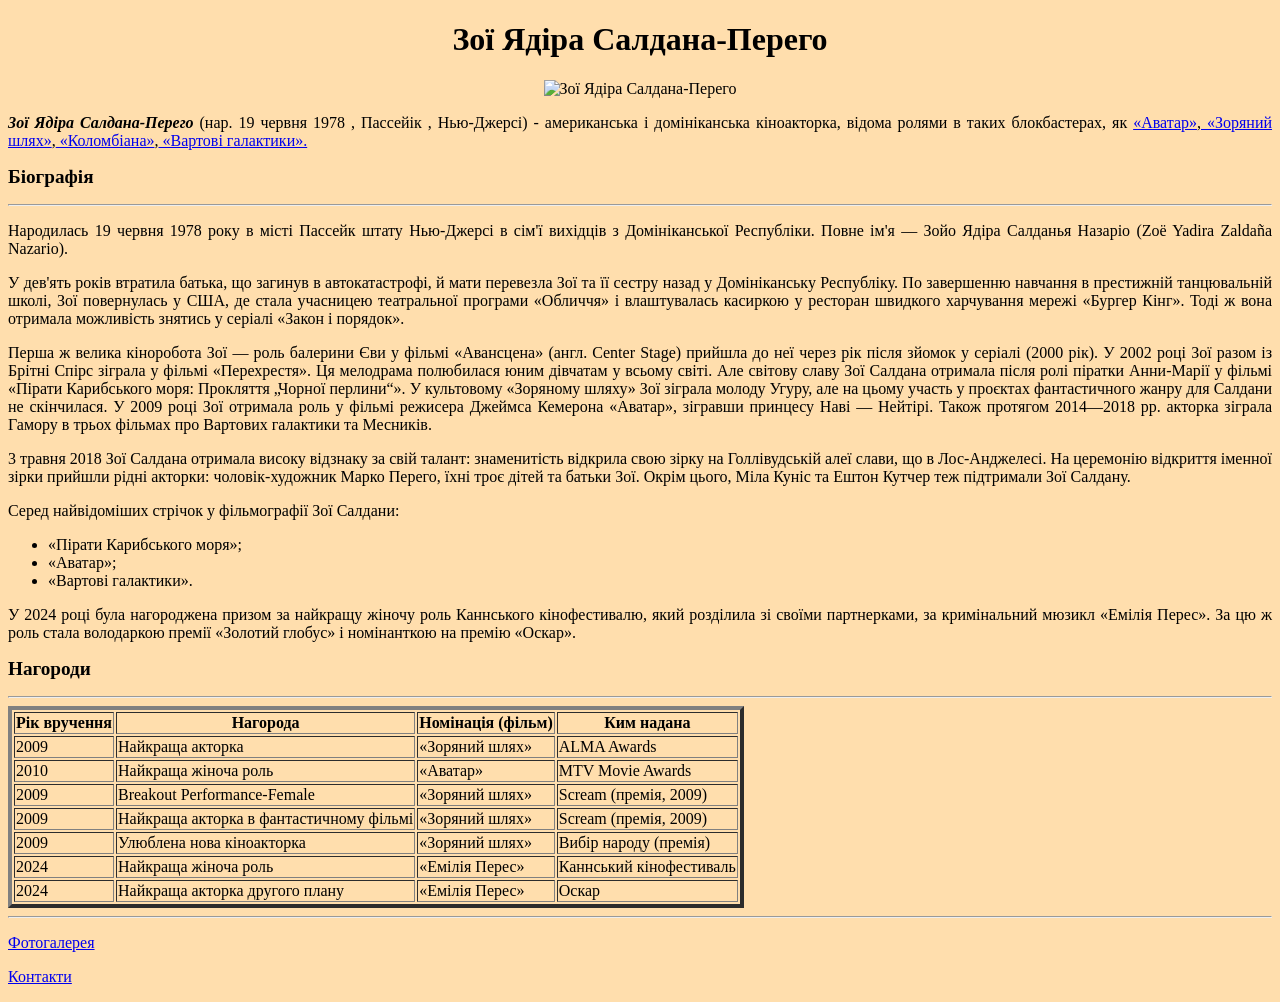
==== HW21/index.html @ a7ea7cde "files" ====
<!DOCTYPE html>
<html land="ua">
  <head>
  <title>Page Title</title>
  </head>
  <body bgcolor="#FFDEAD">

    <h1> <div align="center">Зої Ядіра Салдана-Перего</div> </h1>
    <div align="center"><img src="C:\Users\Z\Desktop\hillel\Balaban HW 20\HW21\photos\фото1.jpg" alt="Зої Ядіра Салдана-Перего" width="200" height="275"></div>
    
    <p><div align="justify"><b><i>Зої Ядіра Салдана-Перего</i></b> (нар. 19 червня 1978 , Пассейік , Нью-Джерсі) - американська і домініканська кіноакторка, відома ролями в таких блокбастерах, як <a href="https://uk.wikipedia.org/wiki/%D0%90%D0%B2%D0%B0%D1%82%D0%B0%D1%80_(%D1%84%D1%96%D0%BB%D1%8C%D0%BC)"> «Аватар»</a>,<a href="https://uk.wikipedia.org/wiki/%D0%97%D0%BE%D1%80%D1%8F%D0%BD%D0%B8%D0%B9_%D1%88%D0%BB%D1%8F%D1%85_(%D1%84%D1%96%D0%BB%D1%8C%D0%BC)"> «Зоряний шлях»</a>,<a href="https://uk.wikipedia.org/wiki/%D0%9A%D0%BE%D0%BB%D0%BE%D0%BC%D0%B1%D1%96%D0%B0%D0%BD%D0%B0"> «Коломбіана»</a>,<a href="https://uk.wikipedia.org/wiki/%D0%92%D0%B0%D1%80%D1%82%D0%BE%D0%B2%D1%96_%D0%B3%D0%B0%D0%BB%D0%B0%D0%BA%D1%82%D0%B8%D0%BA%D0%B8"> «Вартові галактики».</a></div></p>
    
     <p><big><strong>Біографія</strong></big></p>
     <hr>

<p><div align="justify">Народилась 19 червня 1978 року в місті Пассейк штату Нью-Джерсі в сім'ї вихідців з Домініканської Республіки. Повне ім'я — Зойо Ядіра Салданья Назаріо (Zoë Yadira Zaldaña Nazario).</div></p>

<p><div align="justify">У дев'ять років втратила батька, що загинув в автокатастрофі, й мати перевезла Зої та її сестру назад у Домініканську Республіку. По завершенню навчання в престижній танцювальній школі, Зої повернулась у США, де стала учасницею театральної програми «Обличчя» і влаштувалась касиркою у ресторан швидкого харчування мережі «Бургер Кінг». Тоді ж вона отримала можливість знятись у серіалі «Закон і порядок».</div></p>

<p><div align="justify">Перша ж велика кіноробота Зої — роль балерини Єви у фільмі «Авансцена» (англ. Center Stage) прийшла до неї через рік після зйомок у серіалі (2000 рік). У 2002 році Зої разом із Брітні Спірс зіграла у фільмі «Перехрестя». Ця мелодрама полюбилася юним дівчатам у всьому світі. Але світову славу Зої Салдана отримала після ролі піратки Анни-Марії у фільмі «Пірати Карибського моря: Прокляття „Чорної перлини“». У культовому «Зоряному шляху» Зої зіграла молоду Угуру, але на цьому участь у проєктах фантастичного жанру для Салдани не скінчилася. У 2009 році Зої отримала роль у фільмі режисера Джеймса Кемерона «Аватар», зігравши принцесу Наві — Нейтірі. Також протягом 2014—2018 рр. акторка зіграла Гамору в трьох фільмах про Вартових галактики та Месників.</div>

<p><div align="justify">3 травня 2018 Зої Салдана отримала високу відзнаку за свій талант: знаменитість відкрила свою зірку на Голлівудській алеї слави, що в Лос-Анджелесі. На церемонію відкриття іменної зірки прийшли рідні акторки: чоловік-художник Марко Перего, їхні троє дітей та батьки Зої. Окрім цього, Міла Куніс та Ештон Кутчер теж підтримали Зої Салдану.</div></p>

<p><div align="justify">Серед найвідоміших стрічок у фільмографії Зої Салдани: 
<ul>
    <li>«Пірати Карибського моря»;</li>
    <li>«Аватар»;</li>
    <li>«Вартові галактики».</li>
</ul>    
    </div></p>

<p><div align="justify">У 2024 році була нагороджена призом за найкращу жіночу роль Каннського кінофестивалю, який розділила зі своїми партнерками, за кримінальний мюзикл «Емілія Перес». За цю ж роль стала володаркою премії «Золотий глобус» і номінанткою на премію «Оскар».</div></p>

<p><big><strong>Нагороди</strong></big></p>
     <hr>
     <table border="4" background="C:\Users\Z\Desktop\hillel\Balaban HW 20\HW21\фон таблиці.jpg">
  <tr>
    <th>Рік вручення</th>
    <th>Нагорода</th>
    <th>Номінація (фільм)</th>
    <th>Ким надана</th>
  </tr>
  <tr>
    <td>2009</td>
    <td>Найкраща акторка</td>
    <td>«Зоряний шлях»</td>
    <td>ALMA Awards</td>
  </tr>
  <tr>
    <td>2010</td>
    <td>Найкраща жіноча роль</td>
    <td> «Аватар» </td>
    <td>MTV Movie Awards</td>
  </tr>
  <tr>
    <td>2009</td>
    <td>Breakout Performance-Female</td>
    <td>«Зоряний шлях»</td>
    <td>Scream (премія, 2009)</td>
  </tr>
  <tr>
    <td>2009</td>
    <td>Найкраща акторка в фантастичному фільмі</td>
    <td>«Зоряний шлях»</td>
    <td>Scream (премія, 2009)</td>
  </tr>
  <tr>
    <td>2009</td>
    <td>Улюблена нова кіноакторка</td>
    <td>«Зоряний шлях»</td>
    <td>Вибір народу (премія)</td>
  </tr>
  <tr>
    <td>2024</td>
    <td>Найкраща жіноча роль</td>
    <td>«Емілія Перес»</td>
    <td>Каннський кінофестиваль</td>
  </tr>
  <tr>
    <td>2024</td>
    <td>Найкраща акторка другого плану</td>
    <td>«Емілія Перес»</td>
    <td>Оскар</td>
  </tr>
</table>

     <hr>
     <p><a href="file:///C:/Users/Z/Desktop/hillel/Balaban%20HW%2020/HW21/pages/gallery.html">Фотогалерея</a></p>
     <p><a href="file:///C:/Users/Z/Desktop/hillel/Balaban%20HW%2020/HW21/pages/contact.html">Контакти</a></p>
     
  </body>
  </html>
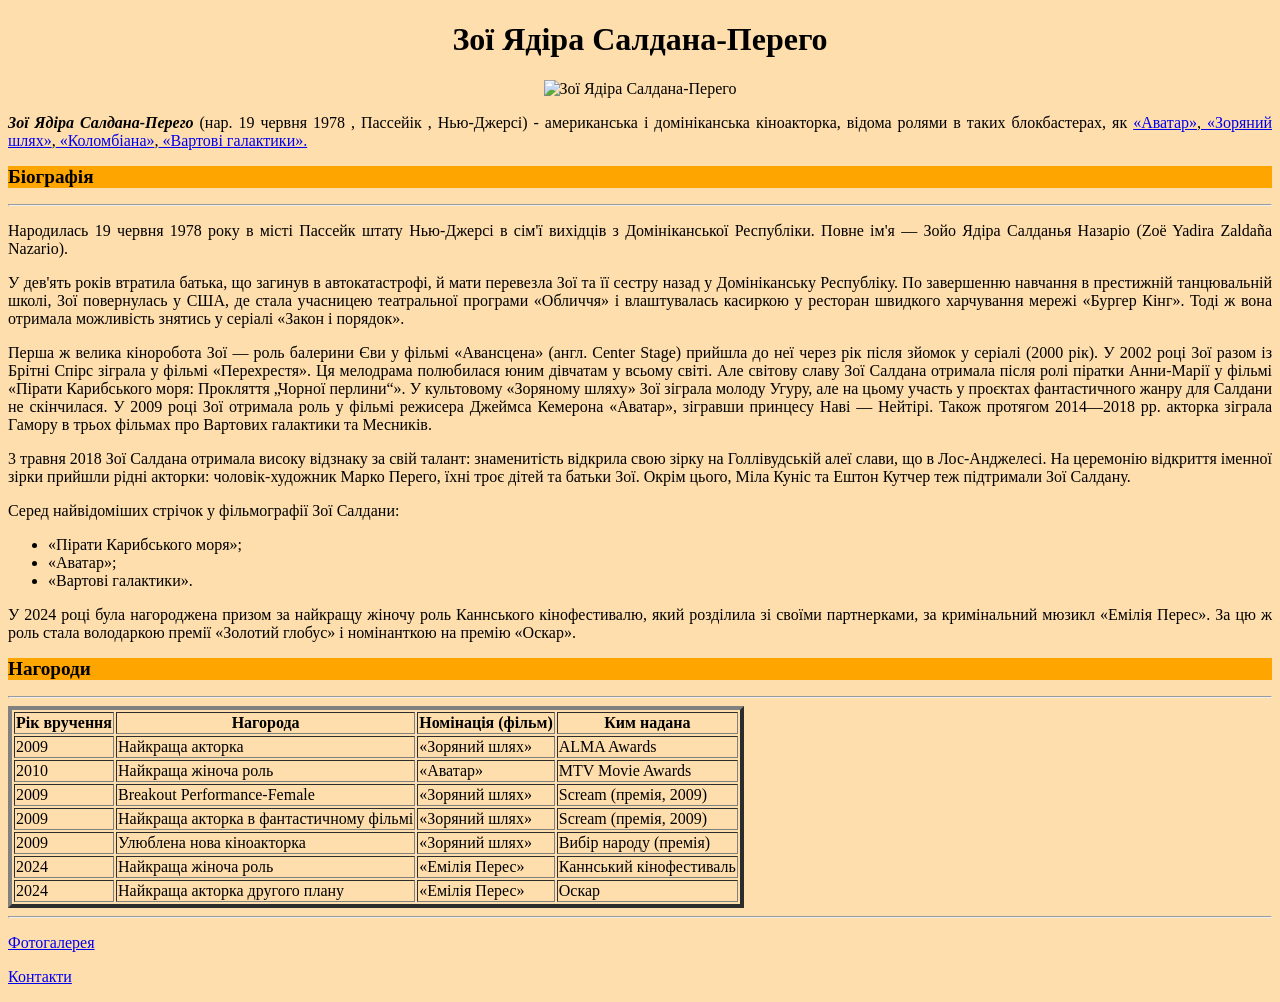
==== commit 4df01fff: "file" ====
--- a/HW21/index.html
+++ b/HW21/index.html
@@ -2,6 +2,7 @@
 <html land="ua">
   <head>
   <title>Page Title</title>
+  <link rel="stylesheet" href="file:///C:/Users/Z/Desktop/hillel/Balaban%20HW%2020/HW21/cssindex.css">
   </head>
   <body bgcolor="#FFDEAD">
 
@@ -10,30 +11,30 @@
     
     <p><div align="justify"><b><i>Зої Ядіра Салдана-Перего</i></b> (нар. 19 червня 1978 , Пассейік , Нью-Джерсі) - американська і домініканська кіноакторка, відома ролями в таких блокбастерах, як <a href="https://uk.wikipedia.org/wiki/%D0%90%D0%B2%D0%B0%D1%82%D0%B0%D1%80_(%D1%84%D1%96%D0%BB%D1%8C%D0%BC)"> «Аватар»</a>,<a href="https://uk.wikipedia.org/wiki/%D0%97%D0%BE%D1%80%D1%8F%D0%BD%D0%B8%D0%B9_%D1%88%D0%BB%D1%8F%D1%85_(%D1%84%D1%96%D0%BB%D1%8C%D0%BC)"> «Зоряний шлях»</a>,<a href="https://uk.wikipedia.org/wiki/%D0%9A%D0%BE%D0%BB%D0%BE%D0%BC%D0%B1%D1%96%D0%B0%D0%BD%D0%B0"> «Коломбіана»</a>,<a href="https://uk.wikipedia.org/wiki/%D0%92%D0%B0%D1%80%D1%82%D0%BE%D0%B2%D1%96_%D0%B3%D0%B0%D0%BB%D0%B0%D0%BA%D1%82%D0%B8%D0%BA%D0%B8"> «Вартові галактики».</a></div></p>
     
-     <p><big><strong>Біографія</strong></big></p>
+     <p style="background-color:Orange;"><big><strong>Біографія</strong></big></p>
      <hr>
 
-<p><div align="justify">Народилась 19 червня 1978 року в місті Пассейк штату Нью-Джерсі в сім'ї вихідців з Домініканської Республіки. Повне ім'я — Зойо Ядіра Салданья Назаріо (Zoë Yadira Zaldaña Nazario).</div></p>
+<div align="justify"><p id="text">Народилась 19 червня 1978 року в місті Пассейк штату Нью-Джерсі в сім'ї вихідців з Домініканської Республіки. Повне ім'я — Зойо Ядіра Салданья Назаріо (Zoë Yadira Zaldaña Nazario).</p>
 
-<p><div align="justify">У дев'ять років втратила батька, що загинув в автокатастрофі, й мати перевезла Зої та її сестру назад у Домініканську Республіку. По завершенню навчання в престижній танцювальній школі, Зої повернулась у США, де стала учасницею театральної програми «Обличчя» і влаштувалась касиркою у ресторан швидкого харчування мережі «Бургер Кінг». Тоді ж вона отримала можливість знятись у серіалі «Закон і порядок».</div></p>
+<p>У дев'ять років втратила батька, що загинув в автокатастрофі, й мати перевезла Зої та її сестру назад у Домініканську Республіку. По завершенню навчання в престижній танцювальній школі, Зої повернулась у США, де стала учасницею театральної програми «Обличчя» і влаштувалась касиркою у ресторан швидкого харчування мережі «Бургер Кінг». Тоді ж вона отримала можливість знятись у серіалі «Закон і порядок».</p>
 
-<p><div align="justify">Перша ж велика кіноробота Зої — роль балерини Єви у фільмі «Авансцена» (англ. Center Stage) прийшла до неї через рік після зйомок у серіалі (2000 рік). У 2002 році Зої разом із Брітні Спірс зіграла у фільмі «Перехрестя». Ця мелодрама полюбилася юним дівчатам у всьому світі. Але світову славу Зої Салдана отримала після ролі піратки Анни-Марії у фільмі «Пірати Карибського моря: Прокляття „Чорної перлини“». У культовому «Зоряному шляху» Зої зіграла молоду Угуру, але на цьому участь у проєктах фантастичного жанру для Салдани не скінчилася. У 2009 році Зої отримала роль у фільмі режисера Джеймса Кемерона «Аватар», зігравши принцесу Наві — Нейтірі. Також протягом 2014—2018 рр. акторка зіграла Гамору в трьох фільмах про Вартових галактики та Месників.</div>
+<p id="text">Перша ж велика кіноробота Зої — роль балерини Єви у фільмі «Авансцена» (англ. Center Stage) прийшла до неї через рік після зйомок у серіалі (2000 рік). У 2002 році Зої разом із Брітні Спірс зіграла у фільмі «Перехрестя». Ця мелодрама полюбилася юним дівчатам у всьому світі. Але світову славу Зої Салдана отримала після ролі піратки Анни-Марії у фільмі «Пірати Карибського моря: Прокляття „Чорної перлини“». У культовому «Зоряному шляху» Зої зіграла молоду Угуру, але на цьому участь у проєктах фантастичного жанру для Салдани не скінчилася. У 2009 році Зої отримала роль у фільмі режисера Джеймса Кемерона «Аватар», зігравши принцесу Наві — Нейтірі. Також протягом 2014—2018 рр. акторка зіграла Гамору в трьох фільмах про Вартових галактики та Месників.
 
-<p><div align="justify">3 травня 2018 Зої Салдана отримала високу відзнаку за свій талант: знаменитість відкрила свою зірку на Голлівудській алеї слави, що в Лос-Анджелесі. На церемонію відкриття іменної зірки прийшли рідні акторки: чоловік-художник Марко Перего, їхні троє дітей та батьки Зої. Окрім цього, Міла Куніс та Ештон Кутчер теж підтримали Зої Салдану.</div></p>
+<p>3 травня 2018 Зої Салдана отримала високу відзнаку за свій талант: знаменитість відкрила свою зірку на Голлівудській алеї слави, що в Лос-Анджелесі. На церемонію відкриття іменної зірки прийшли рідні акторки: чоловік-художник Марко Перего, їхні троє дітей та батьки Зої. Окрім цього, Міла Куніс та Ештон Кутчер теж підтримали Зої Салдану.</p>
 
-<p><div align="justify">Серед найвідоміших стрічок у фільмографії Зої Салдани: 
-<ul>
+<p  id="text">Серед найвідоміших стрічок у фільмографії Зої Салдани: 
+<ul id="text">
     <li>«Пірати Карибського моря»;</li>
     <li>«Аватар»;</li>
     <li>«Вартові галактики».</li>
 </ul>    
-    </div></p>
+    </p>
 
-<p><div align="justify">У 2024 році була нагороджена призом за найкращу жіночу роль Каннського кінофестивалю, який розділила зі своїми партнерками, за кримінальний мюзикл «Емілія Перес». За цю ж роль стала володаркою премії «Золотий глобус» і номінанткою на премію «Оскар».</div></p>
+<p>У 2024 році була нагороджена призом за найкращу жіночу роль Каннського кінофестивалю, який розділила зі своїми партнерками, за кримінальний мюзикл «Емілія Перес». За цю ж роль стала володаркою премії «Золотий глобус» і номінанткою на премію «Оскар».</p></div>
 
-<p><big><strong>Нагороди</strong></big></p>
+<p style="background-color:Orange;"><big><strong>Нагороди</strong></big></p>
      <hr>
-     <table border="4" background="C:\Users\Z\Desktop\hillel\Balaban HW 20\HW21\фон таблиці.jpg">
+     <table border="4" id="customers">
   <tr>
     <th>Рік вручення</th>
     <th>Нагорода</th>
